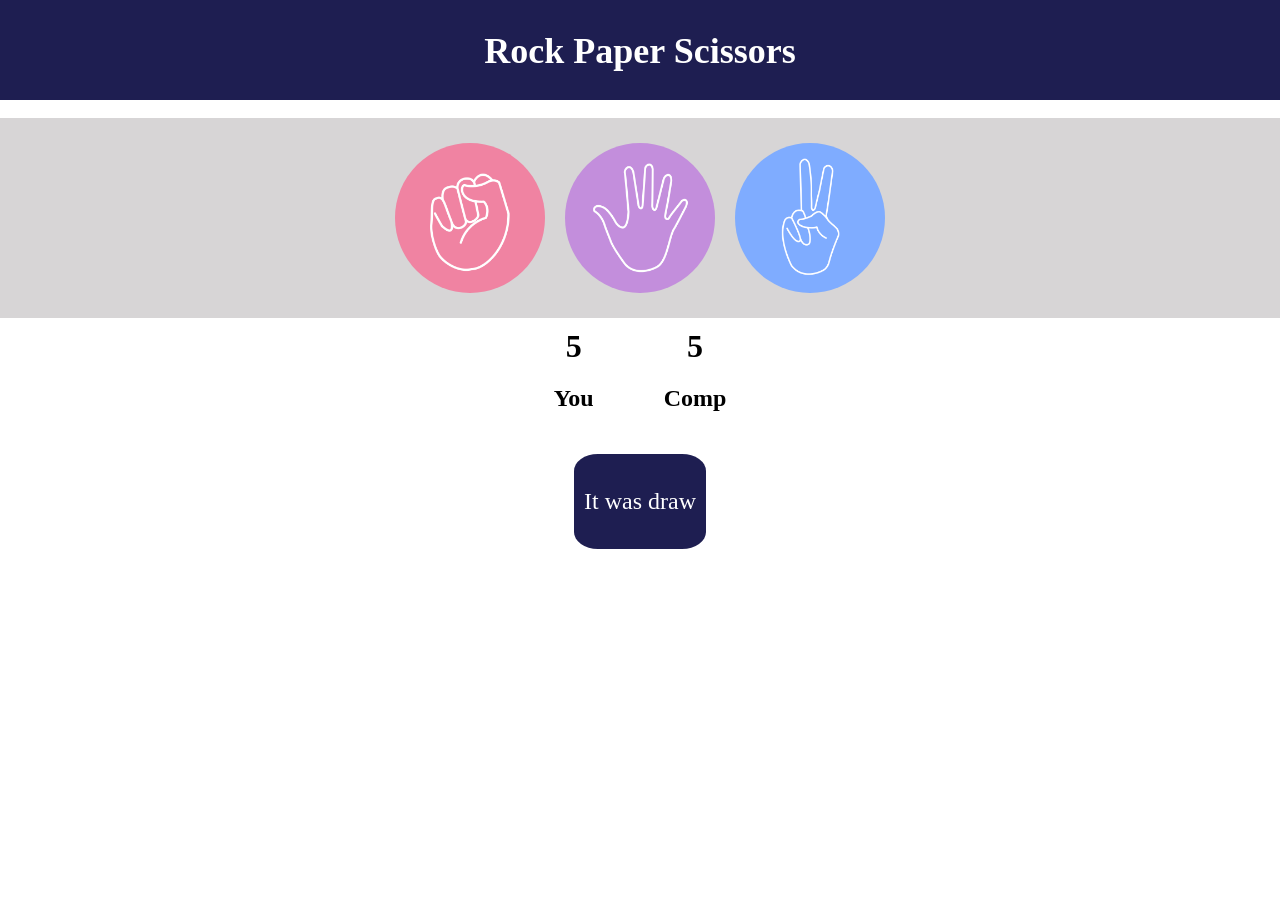
==== Rock,Paper,Scissor/index.html @ d1d440e4 "Add initial implementation for Rock, Paper, Scissors game and DOM manipulation example - Created a n" ====
<!DOCTYPE html>
<html lang="en">

<head>
    <meta charset="UTF-8">
    <meta name="viewport" content="width=device-width, initial-scale=1.0">
    <title>Game</title>
    <link rel="stylesheet" href="style.css">
</head>

<body>
    <nav>
        <h1>Rock Paper Scissors</h1>
    </nav>

    <div id="wrapper">
        <div class="options" id="rock-btn"></div>
        <div class="options" id="paper-btn"></div>
        <div class="options" id="scissor-btn"></div>
    </div>
    <div id="scores">
        <div id="yourScore">
            <h1>5</h1>
            <h2>You</h2>
        </div>
        <div id="compScore">
            <h1>5</h1>
            <h2>Comp</h2>
        </div>
    </div>
    <!-- msg area -->
    <div id="msgBox">
        <p>
            It was draw
        </p>
    </div>

    <script src="app.js"></script>
</body>

</html>
---- Rock,Paper,Scissor/style.css ----
body{
    margin: 0;
    display: flex;
    flex-direction: column;
    justify-content: center;
    align-items: center;
}

nav{
    background-color: rgb(30, 30, 81);
    color: white;
    width: 100vw;
    height: 100px;
    text-align: center;
    font-size: 24px;
    margin-bottom: 18px;

}

#wrapper{
    display: flex;
    justify-content: center;
    align-items: center;
    gap: 20px;
    background-color: rgb(215, 213, 214);
    height: 200px;
    width: 100%;
    
}
.options{
    /* display: inline-block; */
    height: 150px;
    width: 150px;
    border-radius: 50%;
    cursor:pointer;
    
}
.options:hover{
    border: 3px solid rgb(23, 212, 64);

}
#rock-btn{
 background-image: url(rock.png);
 background-size: cover;
 background-repeat: no-repeat;
 background-position: center;
}
#paper-btn{
 background-image: url(paper.png);
 background-size: cover;
 background-repeat: no-repeat;
 background-position: center;
}
#scissor-btn{
 background-image: url(scissors.png);
 background-size: cover;
 background-repeat: no-repeat;
 background-position: center;
}

/* for scores */
#scores{
    display: flex;
    justify-content: center;
    align-items: center;
    gap: 50px;
}

#yourScore,
#compScore {
    display: flex;
    flex-direction: column;
    align-items: center;
    gap: 0; 
}
#yourScore h1,
#compScore h1,
#yourScore h2,
#compScore h2 {
    margin: 10px;
}
#msgBox{
    margin-top: 2rem;
    font-size: 24px;
    padding: 10px;
    border-radius: 18%;
    background-color: rgb(30, 30, 81);
    color: white;
}
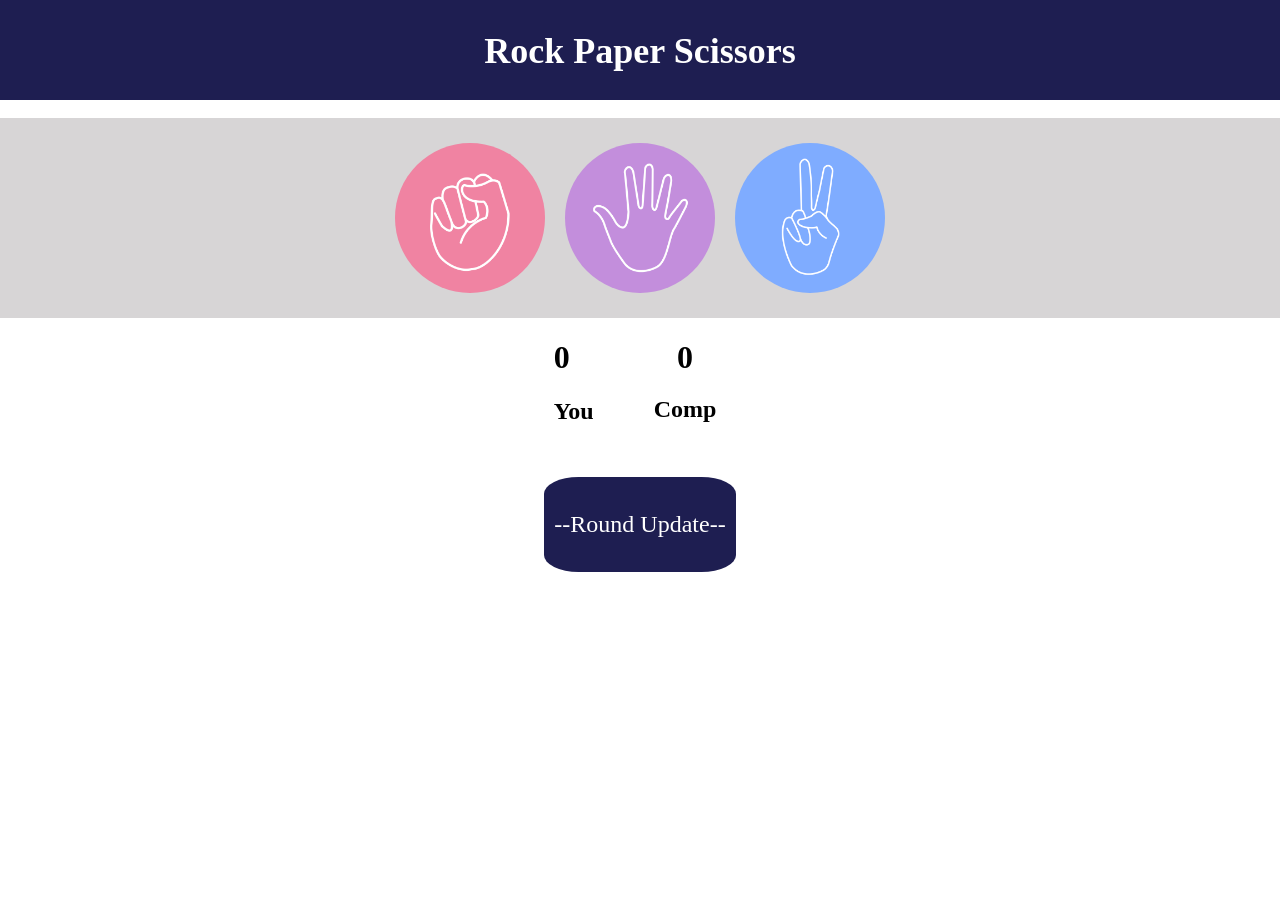
==== commit 9cf0be85: "compeleted scissors game" ====
--- a/Rock,Paper,Scissor/index.html
+++ b/Rock,Paper,Scissor/index.html
@@ -14,24 +14,24 @@
     </nav>
 
     <div id="wrapper">
-        <div class="options" id="rock-btn"></div>
+        <div class="options" id="rock-btn" ></div>
         <div class="options" id="paper-btn"></div>
-        <div class="options" id="scissor-btn"></div>
+        <div class="options" id="scissors-btn"></div>
     </div>
     <div id="scores">
-        <div id="yourScore">
-            <h1>5</h1>
+        <div id="userScore">
+            <h1>0</h1>
             <h2>You</h2>
         </div>
         <div id="compScore">
-            <h1>5</h1>
+            <h1>0</h1>
             <h2>Comp</h2>
         </div>
     </div>
     <!-- msg area -->
     <div id="msgBox">
         <p>
-            It was draw
+         --Round Update--
         </p>
     </div>
 
--- a/Rock,Paper,Scissor/style.css
+++ b/Rock,Paper,Scissor/style.css
@@ -51,7 +51,7 @@
  background-repeat: no-repeat;
  background-position: center;
 }
-#scissor-btn{
+#scissors-btn{
  background-image: url(scissors.png);
  background-size: cover;
  background-repeat: no-repeat;
